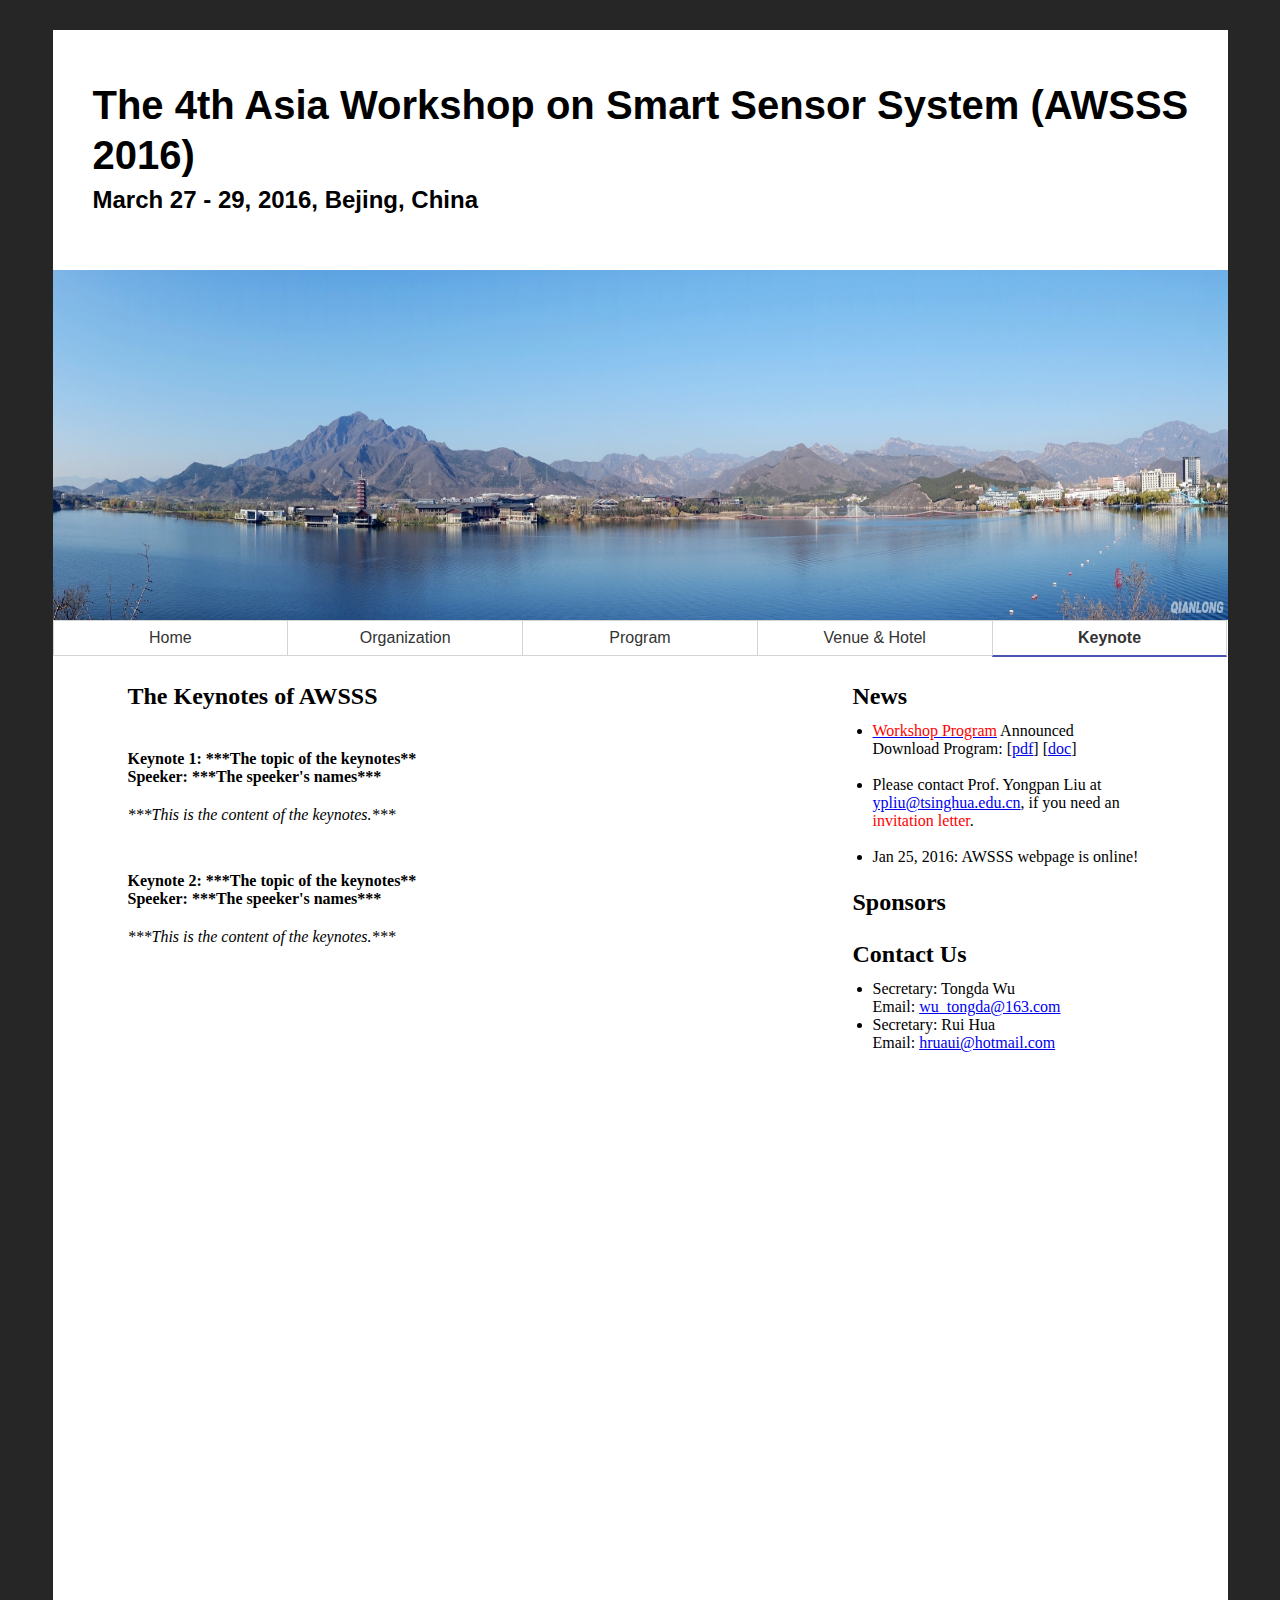
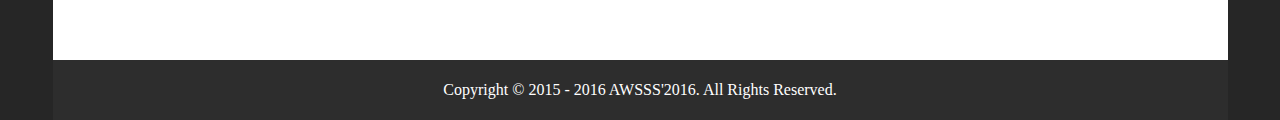
==== keynote.html @ ac89521c "first upload AWSSS to git" ====
<!DOCTYPE html>
<html><head><meta http-equiv="Content-Type" content="text/html; charset=UTF-8">
	<meta charset="UTF-8">
	<title>AWSSS 2016</title>
	<link rel="stylesheet" href="static/style.css" type="text/css">
	<link href="static/css" rel="stylesheet" type="text/css">
</head>

<body>
	
<div class="wrapper">
    <div class="header">
        <h1>The 4th Asia Workshop on Smart Sensor System (AWSSS 2016)</h1>
		<h2>March 27 - 29, 2016, Bejing, China</h2>
		<img src="static/Yanqi_Lake.jpg" alt="Img" height="350" width="1175">
		<div class="button-group">
			<a href="index.html" class="button">Home</a>
			<a href="organization.html" class="button">Organization</a>
			<a href="program.html" class="button">Program</a>
			<a href="venue.html" class="button">Venue &amp; Hotel</a>
			<a href="keynote.html" class="button primary">Keynote</a>
		</div>
    </div>
	
    <div class="main-content" style="height:1000px">
	    <h1>The Keynotes of AWSSS</h1><br>
	    <p>
	    	<b>Keynote 1: ***The topic of the keynotes**</b><br>
	    	<b>Speeker: ***The speeker's names***</b>
	    </p>
	    <p>
	    	<i>
	    		***This is the content of the keynotes.***
	    	</i>
	    </p><br>

	    <p>
	    	<b>Keynote 2: ***The topic of the keynotes**</b><br>
	    	<b>Speeker: ***The speeker's names***</b>
	    </p>
	    <p>
	    	<i>
	    		***This is the content of the keynotes.***
	    	</i>
	    </p>
    </div>
	
    <div class="sidebar" style="height:1000px">
		<h1> News </h1>	

		<li>
			<a href="program.html"><font color="red">Workshop Program</font></a> Announced <br>
			Download Program: [<a href="static/AWSSS2016-Program.pdf">pdf</a>] [<a href="static/AWSSS2016-Program.docx">doc</a>]
		</li> <br>

		<li>
			Please contact Prof. Yongpan Liu at <a href="mailto:ypliu@tsinghua.edu.cn">ypliu@tsinghua.edu.cn</a>, if you need an <font color="red">invitation letter</font>.
		</li> <br>

		<!--
		<li>
			Prof. Xiaodong Zhang will give a keynote speech at AWSSS 2016.
		</li> <br>
		-->

		<li>Jan 25, 2016: AWSSS webpage is online!</li> 
				
		<!--
		<h1>Prior AWSSS</h1>
		<li><a href="http://www.nvmsa.org/2014/general/">1st AWSSS 2015</a></li>
		<li><a href="http://www.nvmsa.org/2013/general/">2nd AWSSS 2014</a></li>
		<li><a href="http://www.nvmsa.org/2012/general/">3rd AWSSS 2013</a></li>
		-->
		
		<h1>Sponsors</h1>	
		
		<h1>Contact Us</h1>	
		<li>Secretary: Tongda Wu<br>
			Email: <a href="mailto:wu_tongda@163.com">wu_tongda@163.com</a>
		</li> 
		<li>Secretary: Rui Hua<br>
			Email: <a href="mailto:hruaui@hotmail.com">hruaui@hotmail.com</a>
		</li> 
	</div>
	
    <div class="footer">
        <p>Copyright &copy; 2015 - 2016 AWSSS'2016. All Rights Reserved.</p><p>
    </p></div>
</div>


</body></html>
---- static/style.css ----
*{
  margin: 0;
  padding: 0;
}
body {
  background:#262626;
  text-align: center; /*IE6下让元素居中*/
}


/********************* Layout *************************/
.wrapper {
  width: 1175px; /*页面总宽度*/
  margin: 0 auto; /*水平居中*/
  text-align: left; /*重置文本对齐方式*/
}

/******************* style  ********************/
.header {
  height: 630px;
  background-color: #fff;
  margin-bottom: 0px;
}

.header > h1{
	margin-top:30px;
	padding-top:50px;
	margin-left:40px;
	margin-bottom:0px;
	font-size: 40px;
	line-height: 50px;
	/*font-family: "Malgun Gothic", serif;*/
	font-family: 'Open Sans', sans-serif;
}
.header > h2{
	margin-top:0px;
	margin-left:40px;
	padding-bottom:50px;
	font-size: 24px;
	line-height: 40px;
	/*font-family: "Malgun Gothic", serif;*/
	font-family: 'Open Sans', sans-serif;
}



.sidebar {
  width: 375px; /*左边栏宽度，可自行修改*/
  display: inline; /*防止IE6双边距*/
  /*margin-left: 0px; /*边栏间距，可自行修改*/ 
  float: right;
  margin-bottom: 0px; /*边栏与footer之间的垂直间距，可自行修改*/
  /*height: 1200px;*/
  background-color: #fff;
}

.sidebar > h1{
	margin-top:20px;
	margin-bottom:10px;
	font-size: 24px;
	line-height: 32px;
	font-family: Georgia, serif;
}

.sidebar > li{
	margin-left: 20px;
	margin-right:75px;
	font-family: Georgia, serif;
}

.sidebar > p{
	margin-top:5px;
	margin-left:40px;
	margin-right:75px;
	margin-bottom:5px;
	text-align:justify;
	-webkit-text-align-last:justify;/*chrome 20+*/
	font-family: Georgia, serif;
}

.sidebar > img{
	margin: 0 auto
}


.main-content {
  width: 800px; 
  display: inline; 
  float: left;
  margin-bottom: 0px; 
  background-color: #fff;
  /*height: 1200px;*/
}

.main-content > h1{
	margin-top:20px;
	margin-left:75px;
	margin-right:75px;
	margin-bottom:10px;
	font-size: 24px;
	line-height: 32px;
	font-family: Georgia, serif;
}

.main-content > h2{
	margin-top:20px;
	margin-left:75px;
	margin-right:75px;
	margin-bottom:10px;
	font-size: 18px;
	line-height: 24px;
	font-family: Georgia, serif;
}


.main-content  > p{
	margin-top:10px;
	margin-left:75px;
	margin-right:75px;
	margin-bottom:20px;
	text-align:justify;
	-webkit-text-align-last:justify;/*chrome 20+*/
	font-family: Georgia, serif;
}

.main-content > li{
	padding-top:10px;
	margin-left:100px;
	margin-right:75px;
	text-align:justify;
	-webkit-text-align-last:justify;/*chrome 20+*/
	font-family: Georgia, serif;
}

.main-content > table{
	margin-top:10px;
	margin-left:75px;
	margin-right:50px;
	margin-bottom:20px;
	text-align:justify;
	-webkit-text-align-last:justify; /*chrome 20+*/
	font-family: Georgia, serif;
	border-collapse: collapse;
	width:675px;
}

.main-content > table,td
{
	border: 1px solid black;
	padding: 3px 7px 2px 7px;
	/*text-align: center;*/
}


.tracks {
	text-align: left;
	margin-left: 100px;
	margin-right: 75px;
}

.tracks > h1{
	font-size: 18px;
	line-height: 30px;
	font-family: Georgia, serif;
}

.tracks > li{
	margin-left: 20px;
	font-family: Georgia, serif;
}
.tracks  > p{
	font-family: Georgia, serif;
}


.footer {
  clear: both; /* clear float */
  background-color: #2d2d2d;
  margin-bottom: 5px;
  /*box-shadow: 0 1px 2px 1px rgba(0, 0, 0, 0.2);*/
  height:60px;
  margin: 0 auto;
}

.footer p {
	margin: 0 auto;
	text-align: center;
	line-height:60px;
	color: #fff;
	font-family: Georgia, serif;
}


.button {
    position: relative;
    overflow: visible;
    display: inline-block;
    padding: 0.5em 54.9px;
    border: 1px solid  #d4d4d4;
    margin: 0;
    text-decoration: none;
    text-align: center;
    text-shadow: 1px 1px 0 #fff;
    /*font:20px/normal sans-serif;*/
	font-size:16px;
    color: #333;
    white-space: nowrap;
    cursor: pointer;
    outline: none;
    background-color: *#ececec;
    zoom: 1;
    *display: inline;
	float: left;
	width: 124px;
	text-align: center;
	font-family: 'Open Sans', sans-serif;
}


.button:hover,
.button:focus,
.button:active,
.button.active {
   /* border-color: #3072b3;
    border-bottom-color: #2a65a0;*/
	border-color: #4a55b3;
    text-decoration: none;
    text-shadow: -1px -1px 0 rgba(0,0,0,0.3);
    color: #fff;
    background-color: #4a55b3/*#3c8dde*/;
	/*
    background-image: -webkit-gradient(linear, 0 0, 0 100%, from(#599bdc), to(#3072b3));
    background-image: -moz-linear-gradient(#599bdc, #3072b3);
    background-image: -o-linear-gradient(#599bdc, #3072b3);
    background-image: linear-gradient(#599bdc, #3072b3);
	*/
}

/* overrides extra padding on button elements in Firefox */
.button::-moz-focus-inner {
    padding: 0;
    border: 0;
}

.button.primary {
    font-weight: bold;
	border-bottom: 2px solid  #4a55b3;
}

.button-group {
    display: inline-block;
    list-style: none;
    /* IE hacks */
    zoom: 1;
    *display: inline;
	margin-top: -4px;
}

.button + .button,
.button + .button-group,
.button-group + .button,
.button-group + .button-group {
    margin-left: 15px;
}

.button-group li {
    float: left;
    padding: 0;
    margin: 0;
}

.button-group .button {
    float: left;
    margin-left: -1px;
}

.button-group > .button:not(:first-child):not(:last-child),
.button-group li:not(:first-child):not(:last-child) .button {
    border-radius: 0;
}

.button-group > .button:first-child,
.button-group li:first-child .button {
    margin-left: 0;
    border-top-right-radius: 0;
    border-bottom-right-radius: 0;
}

.button-group > .button:last-child,
.button-group li:last-child > .button {
    border-top-left-radius: 0;
    border-bottom-left-radius: 0;
}
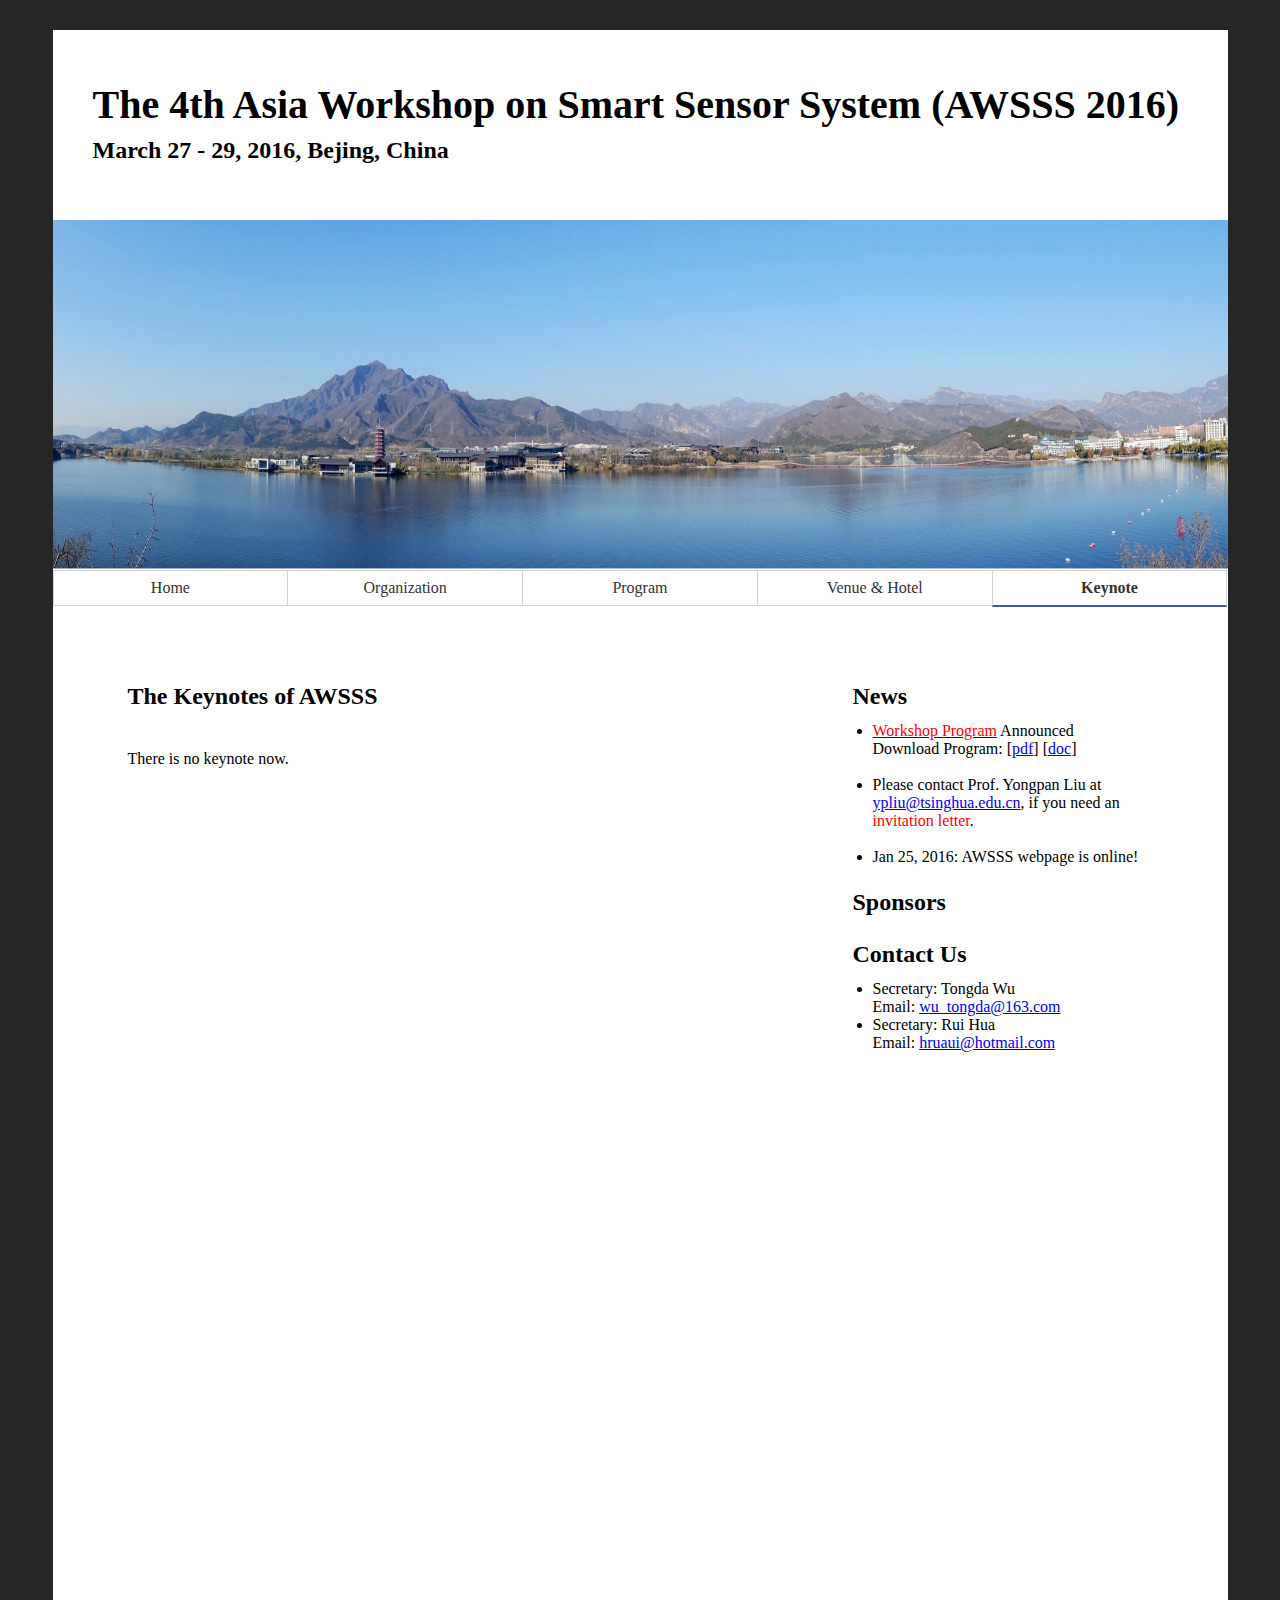
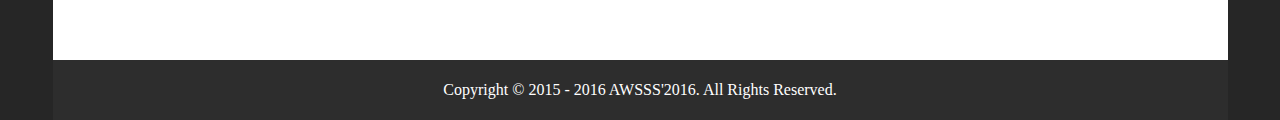
==== commit 56e2ca65: "Second Version" ====
--- a/keynote.html
+++ b/keynote.html
@@ -24,6 +24,9 @@
 	
     <div class="main-content" style="height:1000px">
 	    <h1>The Keynotes of AWSSS</h1><br>
+	    <p> There is no keynote now.</p>
+
+	    <!--
 	    <p>
 	    	<b>Keynote 1: ***The topic of the keynotes**</b><br>
 	    	<b>Speeker: ***The speeker's names***</b>
@@ -43,6 +46,7 @@
 	    		***This is the content of the keynotes.***
 	    	</i>
 	    </p>
+	    -->
     </div>
 	
     <div class="sidebar" style="height:1000px">
--- a/static/style.css
+++ b/static/style.css
@@ -30,7 +30,7 @@
 	font-size: 40px;
 	line-height: 50px;
 	/*font-family: "Malgun Gothic", serif;*/
-	font-family: 'Open Sans', sans-serif;
+	font-family: 'Garamond', 'Georgia', serif;
 }
 .header > h2{
 	margin-top:0px;
@@ -39,7 +39,7 @@
 	font-size: 24px;
 	line-height: 40px;
 	/*font-family: "Malgun Gothic", serif;*/
-	font-family: 'Open Sans', sans-serif;
+	font-family: 'Garamond', 'Georgia', serif;
 }
 
 
@@ -213,7 +213,7 @@
 	float: left;
 	width: 124px;
 	text-align: center;
-	font-family: 'Open Sans', sans-serif;
+	font-family: 'Garamond', 'Georgia', serif;
 }
 
 
